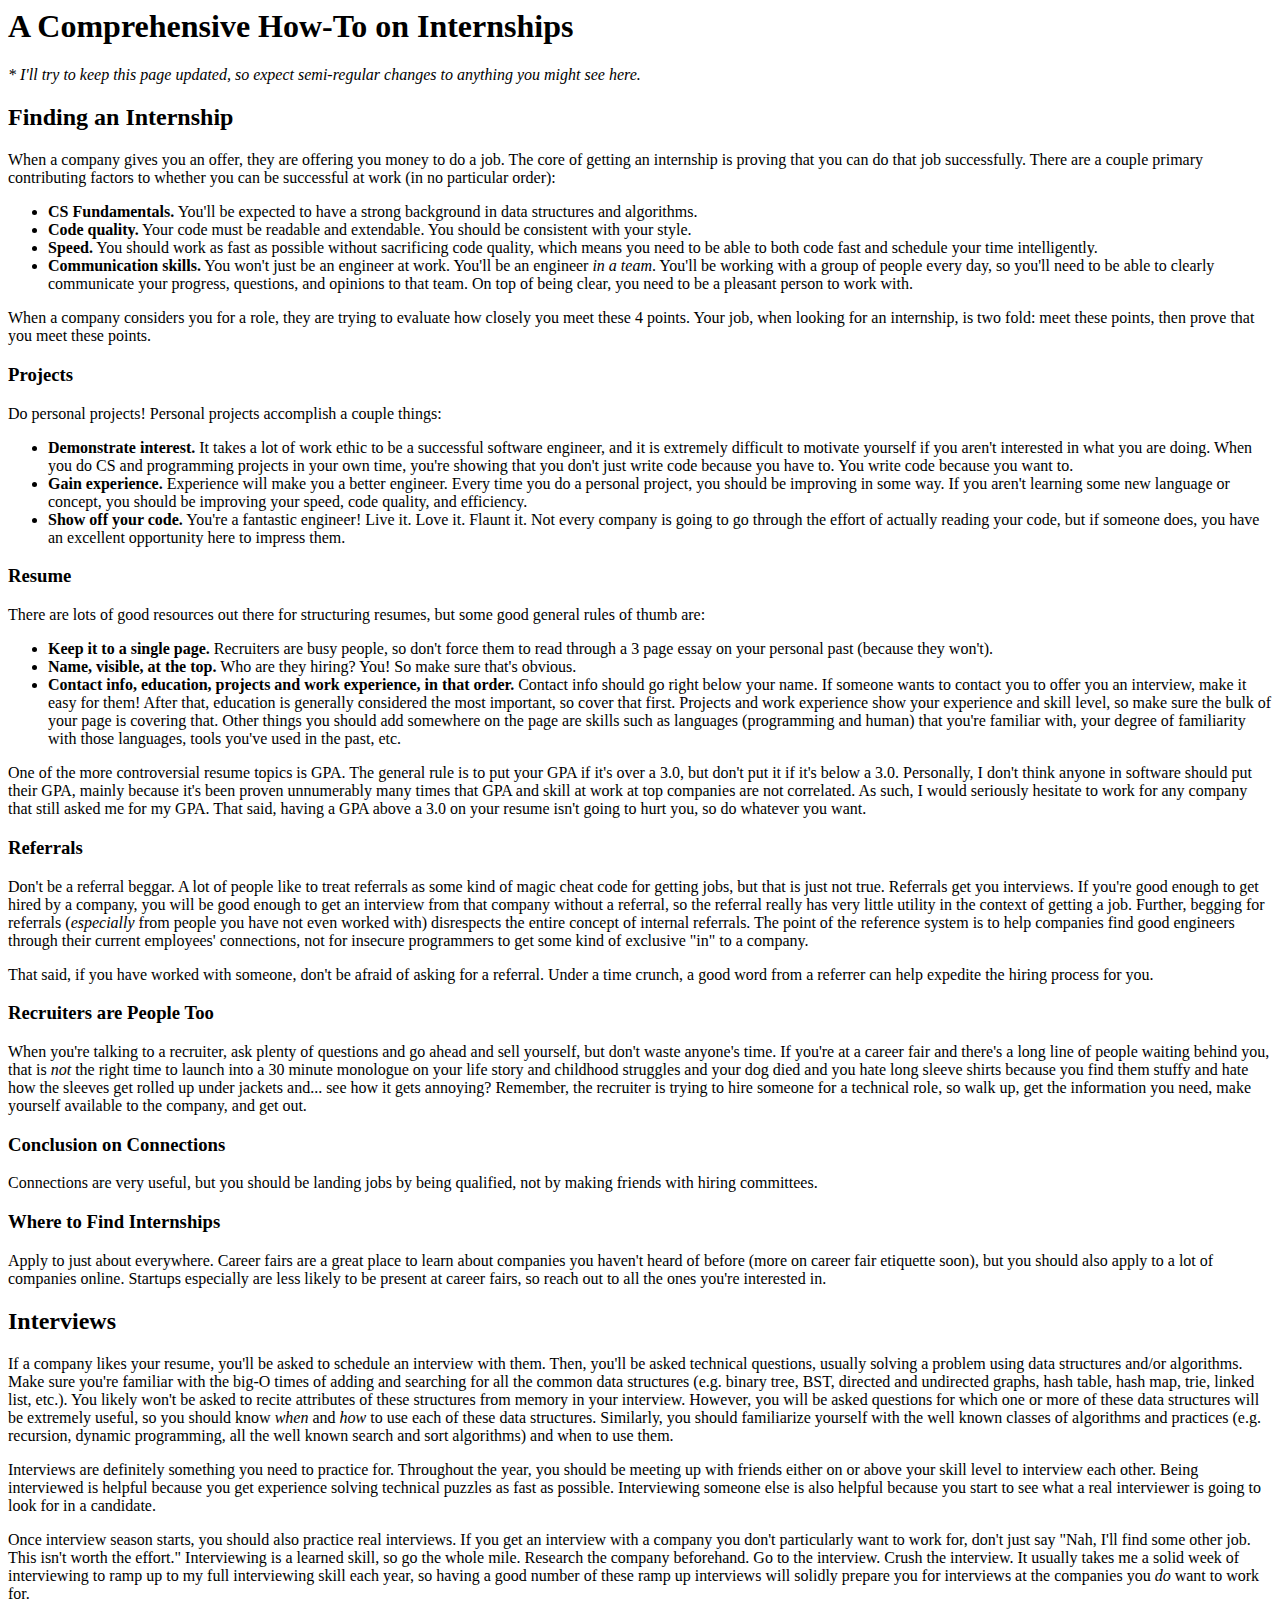
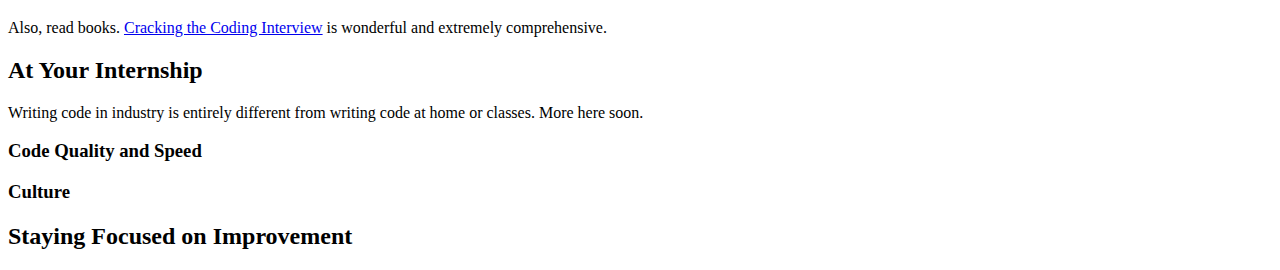
==== essays/internships.html @ 554464b3 "internship advice" ====
<html>
  <head>
    <title>Essays and Guides: A Comprehensive How-To on Internships</title>
  </head>
  <body>
    <h1>A Comprehensive How-To on Internships</h1>
    <i>* I'll try to keep this page updated, so expect semi-regular changes to anything you might see here.</i>
    <h2>Finding an Internship</h2>
    When a company gives you an offer, they are offering you money to do a job. The core of getting an internship is proving that you can do that job successfully. There are a couple primary contributing factors to whether you can be successful at work (in no particular order):
    <ul>
      <li>
	<b>CS Fundamentals.</b>
	You'll be expected to have a strong background in data structures and algorithms.
      </li>
      <li>
	<b>Code quality.</b>
	Your code must be readable and extendable. You should be consistent with your style.
      </li>
      <li>
	<b>Speed.</b>
	You should work as fast as possible without sacrificing code quality, which means you need to be able to both code fast and schedule your time intelligently.
      </li>
      <li>
	<b>Communication skills.</b>
	You won't just be an engineer at work. You'll be an engineer <i>in a team</i>. You'll be working with a group of people every day, so you'll need to be able to clearly communicate your progress, questions, and opinions to that team. On top of being clear, you need to be a pleasant person to work with.
      </li>
    </ul>
    When a company considers you for a role, they are trying to evaluate how closely you meet these 4 points. Your job, when looking for an internship, is two fold: meet these points, then prove that you meet these points.
    <h3>Projects</h3>
    Do personal projects! Personal projects accomplish a couple things:
    <ul>
      <li>
	<b>Demonstrate interest.</b>
	It takes a lot of work ethic to be a successful software engineer, and it is extremely difficult to motivate yourself if you aren't interested in what you are doing. When you do CS and programming projects in your own time, you're showing that you don't just write code because you have to. You write code because you want to.
      </li>
      <li>
	<b>Gain experience.</b>
	Experience will make you a better engineer. Every time you do a personal project, you should be improving in some way. If you aren't learning some new language or concept, you should be improving your speed, code quality, and efficiency.
      </li>
      <li>
	<b>Show off your code.</b>
	You're a fantastic engineer! Live it. Love it. Flaunt it. Not every company is going to go through the effort of actually reading your code, but if someone does, you have an excellent opportunity here to impress them.
      </li>
    </ul>
    <h3>Resume</h3>
    <p>
      There are lots of good resources out there for structuring resumes, but some good general rules of thumb are:
    </p>
    <ul>
      <li>
	<b>Keep it to a single page.</b>
	Recruiters are busy people, so don't force them to read through a 3 page essay on your personal past (because they won't).
      </li>
      <li>
	<b>Name, visible, at the top.</b>
	Who are they hiring? You! So make sure that's obvious.
      </li>
      <li>
	<b>Contact info, education, projects and work experience, in that order.</b>
	Contact info should go right below your name. If someone wants to contact you to offer you an interview, make it easy for them! After that, education is generally considered the most important, so cover that first. Projects and work experience show your experience and skill level, so make sure the bulk of your page is covering that. Other things you should add somewhere on the page are skills such as languages (programming and human) that you're familiar with, your degree of familiarity with those languages, tools you've used in the past, etc.
      </li>
    </ul>
    One of the more controversial resume topics is GPA. The general rule is to put your GPA if it's over a 3.0, but don't put it if it's below a 3.0. Personally, I don't think anyone in software should put their GPA, mainly because it's been proven unnumerably many times that GPA and skill at work at top companies are not correlated. As such, I would seriously hesitate to work for any company that still asked me for my GPA. That said, having a GPA above a 3.0 on your resume isn't going to hurt you, so do whatever you want.
    <h3>Referrals</h3>
    <p>
      Don't be a referral beggar. A lot of people like to treat referrals as some kind of magic cheat code for getting jobs, but that is just not true. Referrals get you interviews. If you're good enough to get hired by a company, you will be good enough to get an interview from that company without a referral, so the referral really has very little utility in the context of getting a job. Further, begging for referrals (<i>especially</i> from people you have not even worked with) disrespects the entire concept of internal referrals. The point of the reference system is to help companies find good engineers through their current employees' connections, not for insecure programmers to get some kind of exclusive "in" to a company.
    </p>
    <p>
      That said, if you have worked with someone, don't be afraid of asking for a referral. Under a time crunch, a good word from a referrer can help expedite the hiring process for you.
    </p>
    <h3>Recruiters are People Too</h3>
    When you're talking to a recruiter, ask plenty of questions and go ahead and sell yourself, but don't waste anyone's time. If you're at a career fair and there's a long line of people waiting behind you, that is <i>not</i> the right time to launch into a 30 minute monologue on your life story and childhood struggles and your dog died and you hate long sleeve shirts because you find them stuffy and hate how the sleeves get rolled up under jackets and... see how it gets annoying? Remember, the recruiter is trying to hire someone for a technical role, so walk up, get the information you need, make yourself available to the company, and get out.
    <h3>Conclusion on Connections</h3>
    Connections are very useful, but you should be landing jobs by being qualified, not by making friends with hiring committees.
    <h3>Where to Find Internships</h3>
    Apply to just about everywhere. Career fairs are a great place to learn about companies you haven't heard of before (more on career fair etiquette soon), but you should also apply to a lot of companies online. Startups especially are less likely to be present at career fairs, so reach out to all the ones you're interested in.
    <h2>Interviews</h2>
    <p>
      If a company likes your resume, you'll be asked to schedule an interview with them. Then, you'll be asked technical questions, usually solving a problem using data structures and/or algorithms. Make sure you're familiar with the big-O times of adding and searching for all the common data structures (e.g. binary tree, BST, directed and undirected graphs, hash table, hash map, trie, linked list, etc.). You likely won't be asked to recite attributes of these structures from memory in your interview. However, you will be asked questions for which one or more of these data structures will be extremely useful, so you should know <i>when</i> and <i>how</i> to use each of these data structures. Similarly, you should familiarize yourself with the well known classes of algorithms and practices (e.g. recursion, dynamic programming, all the well known search and sort algorithms) and when to use them.
    </p>
    <p>
      Interviews are definitely something you need to practice for. Throughout the year, you should be meeting up with friends either on or above your skill level to interview each other. Being interviewed is helpful because you get experience solving technical puzzles as fast as possible. Interviewing someone else is also helpful because you start to see what a real interviewer is going to look for in a candidate.
    </p>
    <p>
      Once interview season starts, you should also practice real interviews. If you get an interview with a company you don't particularly want to work for, don't just say "Nah, I'll find some other job. This isn't worth the effort." Interviewing is a learned skill, so go the whole mile. Research the company beforehand. Go to the interview. Crush the interview. It usually takes me a solid week of interviewing to ramp up to my full interviewing skill each year, so having a good number of these ramp up interviews will solidly prepare you for interviews at the companies you <i>do</i> want to work for.
    </p>
    <p>
      Also, read books. <a href="http://www.amazon.com/Cracking-Coding-Interview-Programming-Questions/dp/098478280X">Cracking the Coding Interview</a> is wonderful and extremely comprehensive.
    </p>
    <h2>At Your Internship</h2>
    Writing code in industry is entirely different from writing code at home or classes. More here soon.
    <h3>Code Quality and Speed</h3>
    <h3>Culture</h3>
    <h2>Staying Focused on Improvement</h2>
  </body>
</html>
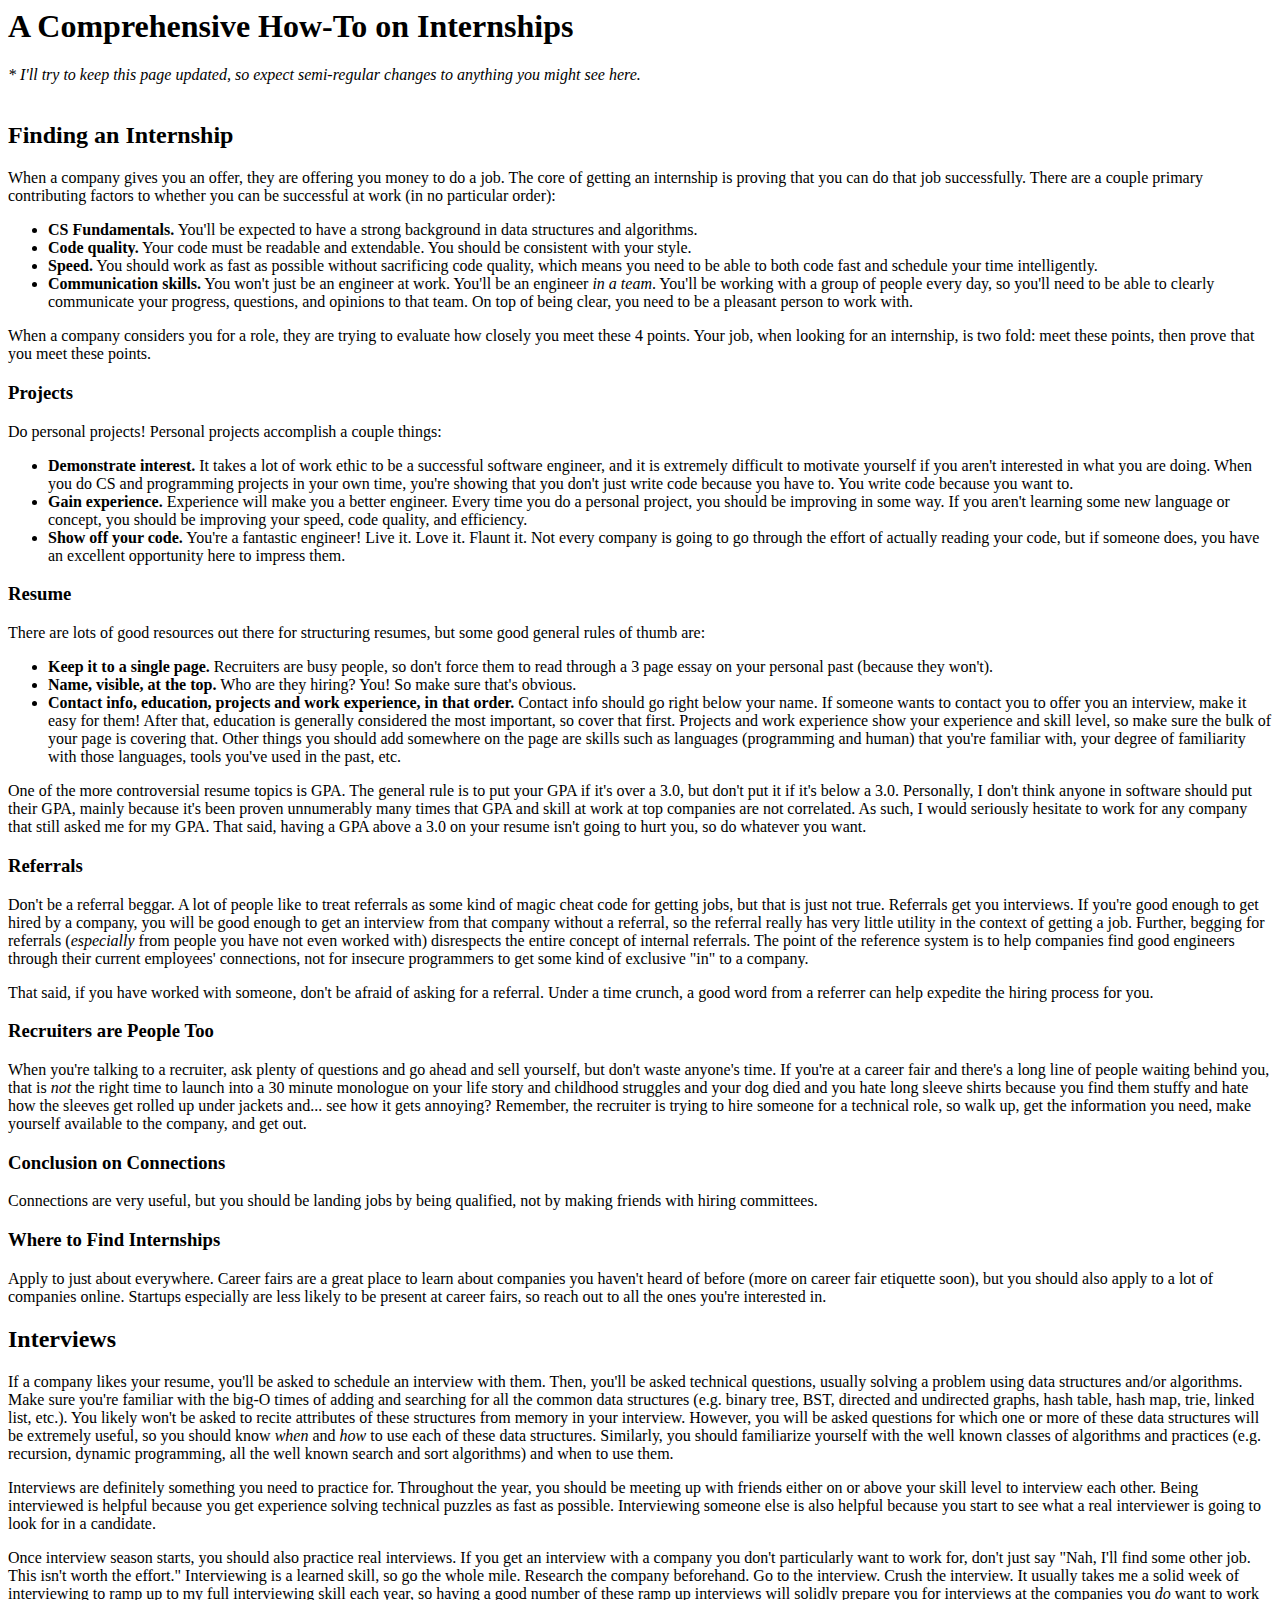
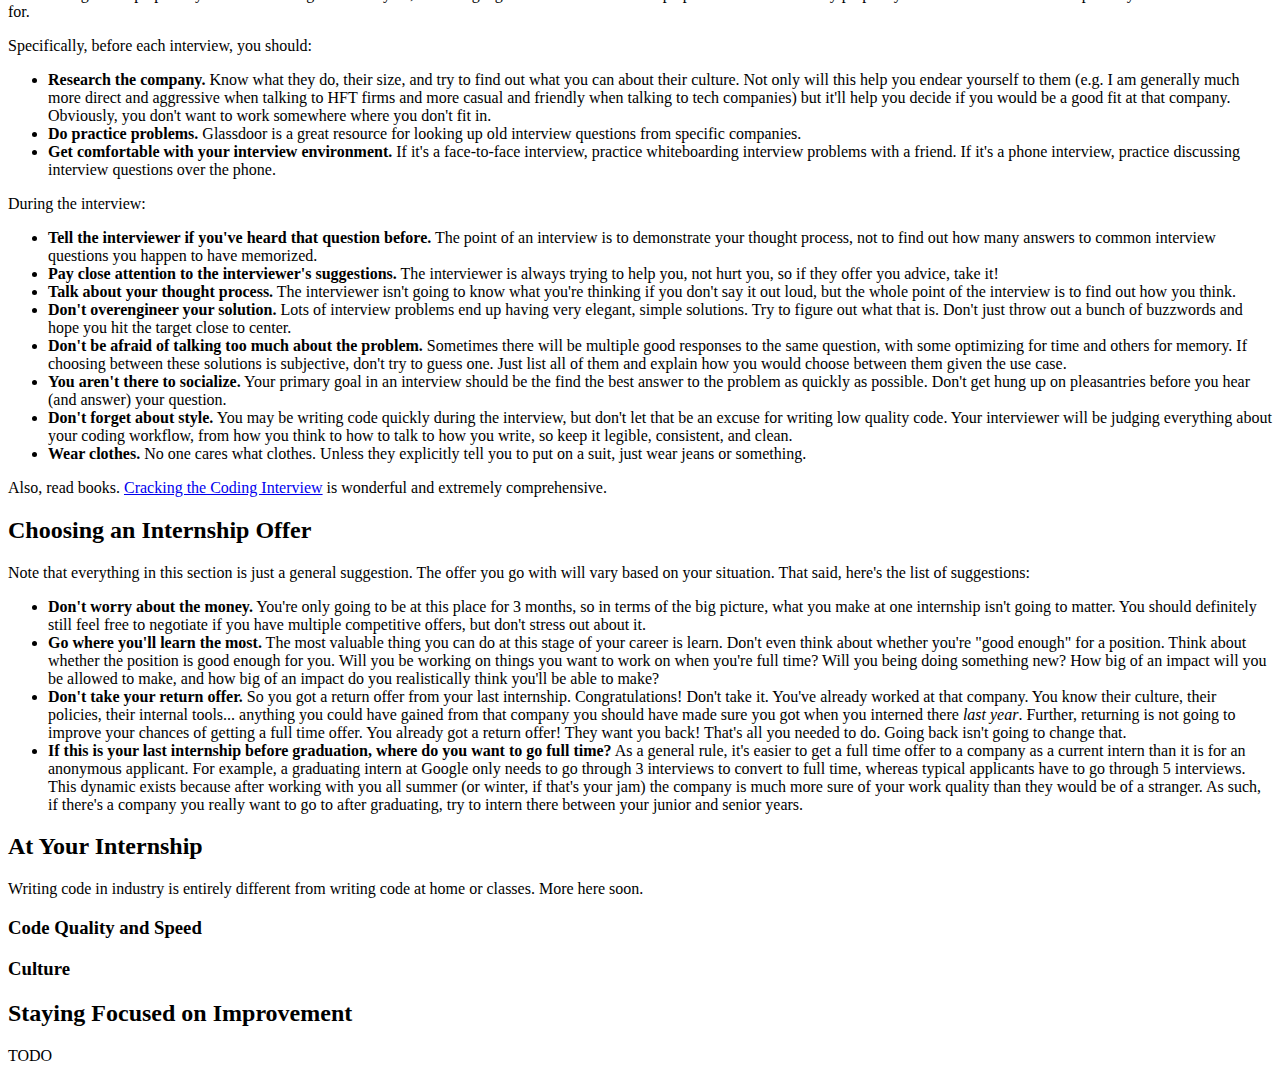
==== commit fb380762: "scaling down" ====
--- a/essays/internships.html
+++ b/essays/internships.html
@@ -1,12 +1,18 @@
 <html>
   <head>
+    <meta name="viewport" content="width=device-width, initial-scale=1" />
     <title>Essays and Guides: A Comprehensive How-To on Internships</title>
+    <link href="../css/main.css" rel="stylesheet" type="text/css" />
   </head>
   <body>
     <h1>A Comprehensive How-To on Internships</h1>
     <i>* I'll try to keep this page updated, so expect semi-regular changes to anything you might see here.</i>
+    <br>
+    <br>
     <h2>Finding an Internship</h2>
-    When a company gives you an offer, they are offering you money to do a job. The core of getting an internship is proving that you can do that job successfully. There are a couple primary contributing factors to whether you can be successful at work (in no particular order):
+    <p>
+      When a company gives you an offer, they are offering you money to do a job. The core of getting an internship is proving that you can do that job successfully. There are a couple primary contributing factors to whether you can be successful at work (in no particular order):
+    </p>
     <ul>
       <li>
 	<b>CS Fundamentals.</b>
@@ -25,9 +31,13 @@
 	You won't just be an engineer at work. You'll be an engineer <i>in a team</i>. You'll be working with a group of people every day, so you'll need to be able to clearly communicate your progress, questions, and opinions to that team. On top of being clear, you need to be a pleasant person to work with.
       </li>
     </ul>
-    When a company considers you for a role, they are trying to evaluate how closely you meet these 4 points. Your job, when looking for an internship, is two fold: meet these points, then prove that you meet these points.
+    <p>
+      When a company considers you for a role, they are trying to evaluate how closely you meet these 4 points. Your job, when looking for an internship, is two fold: meet these points, then prove that you meet these points.
+    </p>
     <h3>Projects</h3>
-    Do personal projects! Personal projects accomplish a couple things:
+    <p>
+      Do personal projects! Personal projects accomplish a couple things:
+    </p>
     <ul>
       <li>
 	<b>Demonstrate interest.</b>
@@ -60,7 +70,9 @@
 	Contact info should go right below your name. If someone wants to contact you to offer you an interview, make it easy for them! After that, education is generally considered the most important, so cover that first. Projects and work experience show your experience and skill level, so make sure the bulk of your page is covering that. Other things you should add somewhere on the page are skills such as languages (programming and human) that you're familiar with, your degree of familiarity with those languages, tools you've used in the past, etc.
       </li>
     </ul>
-    One of the more controversial resume topics is GPA. The general rule is to put your GPA if it's over a 3.0, but don't put it if it's below a 3.0. Personally, I don't think anyone in software should put their GPA, mainly because it's been proven unnumerably many times that GPA and skill at work at top companies are not correlated. As such, I would seriously hesitate to work for any company that still asked me for my GPA. That said, having a GPA above a 3.0 on your resume isn't going to hurt you, so do whatever you want.
+    <p>
+      One of the more controversial resume topics is GPA. The general rule is to put your GPA if it's over a 3.0, but don't put it if it's below a 3.0. Personally, I don't think anyone in software should put their GPA, mainly because it's been proven unnumerably many times that GPA and skill at work at top companies are not correlated. As such, I would seriously hesitate to work for any company that still asked me for my GPA. That said, having a GPA above a 3.0 on your resume isn't going to hurt you, so do whatever you want.
+    </p>
     <h3>Referrals</h3>
     <p>
       Don't be a referral beggar. A lot of people like to treat referrals as some kind of magic cheat code for getting jobs, but that is just not true. Referrals get you interviews. If you're good enough to get hired by a company, you will be good enough to get an interview from that company without a referral, so the referral really has very little utility in the context of getting a job. Further, begging for referrals (<i>especially</i> from people you have not even worked with) disrespects the entire concept of internal referrals. The point of the reference system is to help companies find good engineers through their current employees' connections, not for insecure programmers to get some kind of exclusive "in" to a company.
@@ -69,11 +81,17 @@
       That said, if you have worked with someone, don't be afraid of asking for a referral. Under a time crunch, a good word from a referrer can help expedite the hiring process for you.
     </p>
     <h3>Recruiters are People Too</h3>
-    When you're talking to a recruiter, ask plenty of questions and go ahead and sell yourself, but don't waste anyone's time. If you're at a career fair and there's a long line of people waiting behind you, that is <i>not</i> the right time to launch into a 30 minute monologue on your life story and childhood struggles and your dog died and you hate long sleeve shirts because you find them stuffy and hate how the sleeves get rolled up under jackets and... see how it gets annoying? Remember, the recruiter is trying to hire someone for a technical role, so walk up, get the information you need, make yourself available to the company, and get out.
+    <p>
+      When you're talking to a recruiter, ask plenty of questions and go ahead and sell yourself, but don't waste anyone's time. If you're at a career fair and there's a long line of people waiting behind you, that is <i>not</i> the right time to launch into a 30 minute monologue on your life story and childhood struggles and your dog died and you hate long sleeve shirts because you find them stuffy and hate how the sleeves get rolled up under jackets and... see how it gets annoying? Remember, the recruiter is trying to hire someone for a technical role, so walk up, get the information you need, make yourself available to the company, and get out.
+    </p>
     <h3>Conclusion on Connections</h3>
-    Connections are very useful, but you should be landing jobs by being qualified, not by making friends with hiring committees.
+    <p>
+      Connections are very useful, but you should be landing jobs by being qualified, not by making friends with hiring committees.
+    </p>
     <h3>Where to Find Internships</h3>
-    Apply to just about everywhere. Career fairs are a great place to learn about companies you haven't heard of before (more on career fair etiquette soon), but you should also apply to a lot of companies online. Startups especially are less likely to be present at career fairs, so reach out to all the ones you're interested in.
+    <p>
+      Apply to just about everywhere. Career fairs are a great place to learn about companies you haven't heard of before (more on career fair etiquette soon), but you should also apply to a lot of companies online. Startups especially are less likely to be present at career fairs, so reach out to all the ones you're interested in.
+    </p>
     <h2>Interviews</h2>
     <p>
       If a company likes your resume, you'll be asked to schedule an interview with them. Then, you'll be asked technical questions, usually solving a problem using data structures and/or algorithms. Make sure you're familiar with the big-O times of adding and searching for all the common data structures (e.g. binary tree, BST, directed and undirected graphs, hash table, hash map, trie, linked list, etc.). You likely won't be asked to recite attributes of these structures from memory in your interview. However, you will be asked questions for which one or more of these data structures will be extremely useful, so you should know <i>when</i> and <i>how</i> to use each of these data structures. Similarly, you should familiarize yourself with the well known classes of algorithms and practices (e.g. recursion, dynamic programming, all the well known search and sort algorithms) and when to use them.
@@ -85,12 +103,93 @@
       Once interview season starts, you should also practice real interviews. If you get an interview with a company you don't particularly want to work for, don't just say "Nah, I'll find some other job. This isn't worth the effort." Interviewing is a learned skill, so go the whole mile. Research the company beforehand. Go to the interview. Crush the interview. It usually takes me a solid week of interviewing to ramp up to my full interviewing skill each year, so having a good number of these ramp up interviews will solidly prepare you for interviews at the companies you <i>do</i> want to work for.
     </p>
     <p>
+      Specifically, before each interview, you should:
+    </p>
+    <ul>
+      <li>
+	<b>Research the company.</b>
+	Know what they do, their size, and try to find out what you can about their culture. Not only will this help you endear yourself to them (e.g. I am generally much more direct and aggressive when talking to HFT firms and more casual and friendly when talking to tech companies) but it'll help you decide if you would be a good fit at that company. Obviously, you don't want to work somewhere where you don't fit in.
+      </li>
+      <li>
+	<b>Do practice problems.</b>
+	Glassdoor is a great resource for looking up old interview questions from specific companies.
+      </li>
+      <li>
+	<b>Get comfortable with your interview environment.</b>
+	If it's a face-to-face interview, practice whiteboarding interview problems with a friend. If it's a phone interview, practice discussing interview questions over the phone.
+      </li>
+    </ul>
+    <p>
+      During the interview:
+    </p>
+    <ul>
+      <li>
+	<b>Tell the interviewer if you've heard that question before.</b>
+	The point of an interview is to demonstrate your thought process, not to find out how many answers to common interview questions you happen to have memorized.
+      </li>
+      <li>
+	<b>Pay close attention to the interviewer's suggestions.</b>
+	The interviewer is always trying to help you, not hurt you, so if they offer you advice, take it!
+      </li>
+      <li>
+	<b>Talk about your thought process.</b>
+	The interviewer isn't going to know what you're thinking if you don't say it out loud, but the whole point of the interview is to find out how you think.
+      </li>
+      <li>
+	<b>Don't overengineer your solution.</b>
+	Lots of interview problems end up having very elegant, simple solutions. Try to figure out what that is. Don't just throw out a bunch of buzzwords and hope you hit the target close to center.
+      </li>
+      <li>
+	<b>Don't be afraid of talking too much about the problem.</b>
+	Sometimes there will be multiple good responses to the same question, with some optimizing for time and others for memory. If choosing between these solutions is subjective, don't try to guess one. Just list all of them and explain how you would choose between them given the use case.
+      </li>
+      <li>
+	<b>You aren't there to socialize.</b>
+	Your primary goal in an interview should be the find the best answer to the problem as quickly as possible. Don't get hung up on pleasantries before you hear (and answer) your question.
+      </li>
+      <li>
+	<b>Don't forget about style.</b>
+	You may be writing code quickly during the interview, but don't let that be an excuse for writing low quality code. Your interviewer will be judging everything about your coding workflow, from how you think to how to talk to how you write, so keep it legible, consistent, and clean.
+      </li>
+      <li>
+	<b>Wear clothes.</b>
+	No one cares what clothes. Unless they explicitly tell you to put on a suit, just wear jeans or something.
+      </li>
+    </ul>
+    <p>
       Also, read books. <a href="http://www.amazon.com/Cracking-Coding-Interview-Programming-Questions/dp/098478280X">Cracking the Coding Interview</a> is wonderful and extremely comprehensive.
     </p>
+    <h2>Choosing an Internship Offer</h2>
+    <p>
+      Note that everything in this section is just a general suggestion. The offer you go with will vary based on your situation. That said, here's the list of suggestions:
+    </p>
+    <ul>
+      <li>
+	<b>Don't worry about the money.</b>
+	You're only going to be at this place for 3 months, so in terms of the big picture, what you make at one internship isn't going to matter. You should definitely still feel free to negotiate if you have multiple competitive offers, but don't stress out about it.
+      </li>
+      <li>
+	<b>Go where you'll learn the most.</b>
+	The most valuable thing you can do at this stage of your career is learn. Don't even think about whether you're "good enough" for a position. Think about whether the position is good enough for you. Will you be working on things you want to work on when you're full time? Will you being doing something new? How big of an impact will you be allowed to make, and how big of an impact do you realistically think you'll be able to make?
+      </li>
+      <li>
+	<b>Don't take your return offer.</b>
+	So you got a return offer from your last internship. Congratulations! Don't take it. You've already worked at that company. You know their culture, their policies, their internal tools... anything you could have gained from that company you should have made sure you got when you interned there <i>last year</i>. Further, returning is not going to improve your chances of getting a full time offer. You already got a return offer! They want you back! That's all you needed to do. Going back isn't going to change that.
+      </li>
+      <li>
+	<b>If this is your last internship before graduation, where do you want to go full time?</b>
+	As a general rule, it's easier to get a full time offer to a company as a current intern than it is for an anonymous applicant. For example, a graduating intern at Google only needs to go through 3 interviews to convert to full time, whereas typical applicants have to go through 5 interviews. This dynamic exists because after working with you all summer (or winter, if that's your jam) the company is much more sure of your work quality than they would be of a stranger. As such, if there's a company you really want to go to after graduating, try to intern there between your junior and senior years.
+      </li>
+    </ul>
     <h2>At Your Internship</h2>
-    Writing code in industry is entirely different from writing code at home or classes. More here soon.
+    <p>
+      Writing code in industry is entirely different from writing code at home or classes. More here soon.
+    </p>
     <h3>Code Quality and Speed</h3>
     <h3>Culture</h3>
     <h2>Staying Focused on Improvement</h2>
+    <p>
+      TODO
+    </p>
   </body>
 </html>
